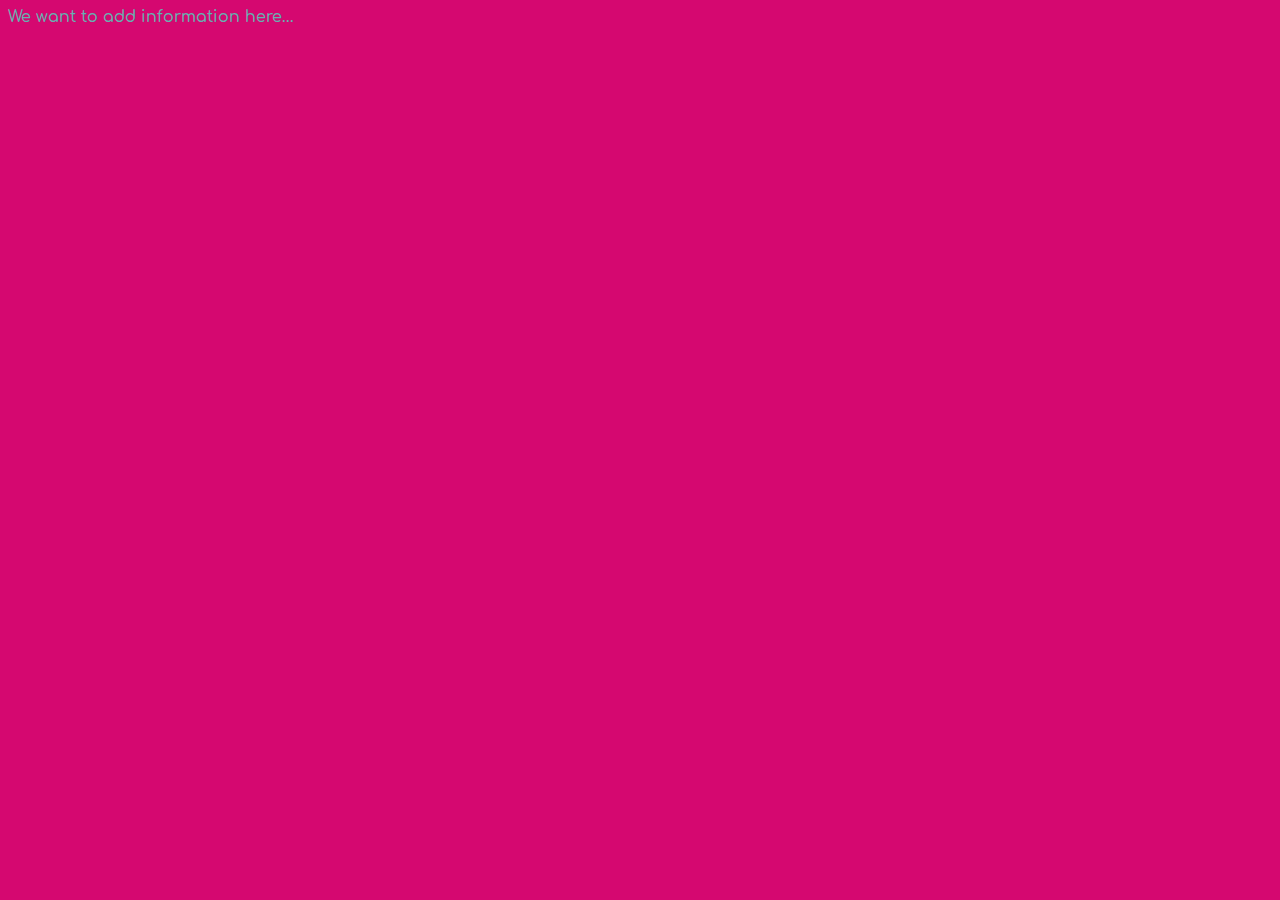
==== starter_template/index.html @ 783c0422 "Added starter boilerplate code and outline of tutorial" ====
<!doctype html>
<html lang="en">
<head>
  <title>Personal Website</title>
  <link rel="apple-touch-icon" sizes="180x180" href="icon/apple-touch-icon.png">
  <link rel="icon" type="image/png" sizes="32x32" href="icon/favicon-32x32.png">
  <link rel="icon" type="image/png" sizes="16x16" href="icon/favicon-16x16.png">
  <link rel="manifest" href="icon/site.webmanifest">
  <meta name="description" content="Personal Website">
  <meta name="author" content="author">
  <meta name="viewport" content="width=device-width, initial-scale=1">
  <link rel="stylesheet" href="css/bootstrap.min.css">
  <link rel="stylesheet" href="css/index.css">
  <!-- Bootstrap core CSS -->
  <link href="css/bootstrap.min.css" rel="stylesheet">
  <!-- Animate on Scroll Library CSS -->
  <link href="css/aos.css" rel="stylesheet">

</head>

<body>
  <div class="container">
    We want to add information here...
  </div>

  <!-- Bootstrap core JavaScript
  ================================================== -->
  <!-- Placed at the end of the document so the pages load faster -->
  <script src="js/jquery-3.5.1.min.js"></script>
  <script src="js/aos.js"></script>
  <script>
  AOS.init();
  </script>
  <script src="js/bootstrap.min.js"></script>
</body>
</html>
---- starter_template/css/index.css ----
/* BASE CSS */
/*==========*/
/* variables */
:root {
  --pink: #D50870;
  --gold: #FFBF00;
  --teal:	#66B2B2;
  --main-bg-color: var(--pink);
}
/* fonts */

@font-face {
  font-family: Comfortaa;
  src: url("fonts/Comfortaa/Comfortaa-Medium.ttf");
}

/* body */
body {
  background-color: var(--main-bg-color);
  background-repeat: repeat;
  font-family: Comfortaa !important;
  color: var(--teal);
}
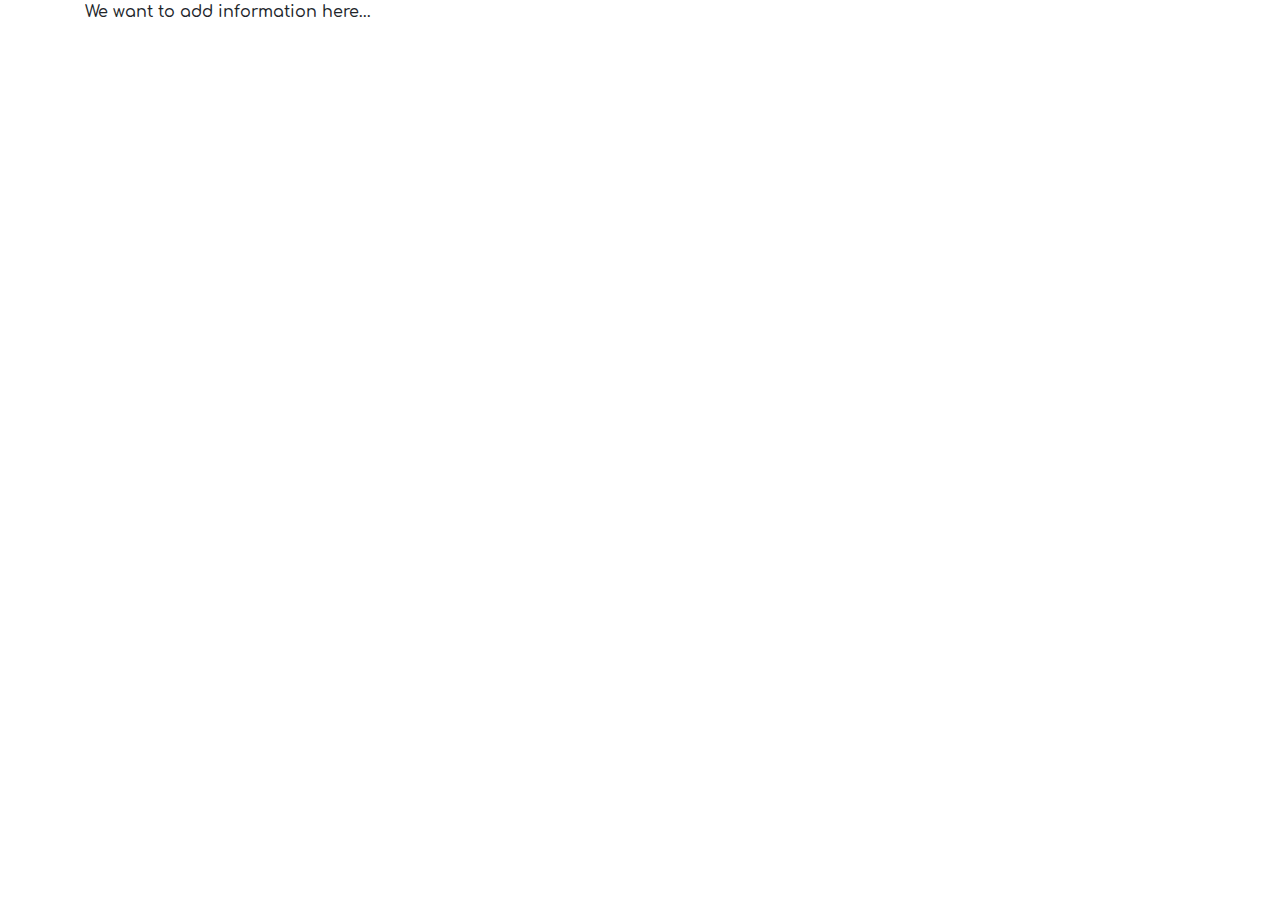
==== commit 2f863bb0: "small fixes, added setup and favicons info" ====
--- a/starter_template/index.html
+++ b/starter_template/index.html
@@ -7,14 +7,14 @@
   <link rel="icon" type="image/png" sizes="16x16" href="icon/favicon-16x16.png">
   <link rel="manifest" href="icon/site.webmanifest">
   <meta name="description" content="Personal Website">
-  <meta name="author" content="author">
+  <meta name="author" content="author_name">
   <meta name="viewport" content="width=device-width, initial-scale=1">
-  <link rel="stylesheet" href="css/bootstrap.min.css">
+  <!-- Custom CSS for this webpage -->
   <link rel="stylesheet" href="css/index.css">
   <!-- Bootstrap core CSS -->
-  <link href="css/bootstrap.min.css" rel="stylesheet">
+  <link rel="stylesheet" href="css/bootstrap.min.css">
   <!-- Animate on Scroll Library CSS -->
-  <link href="css/aos.css" rel="stylesheet">
+  <link rel="stylesheet" href="css/aos.css">
 
 </head>
 
